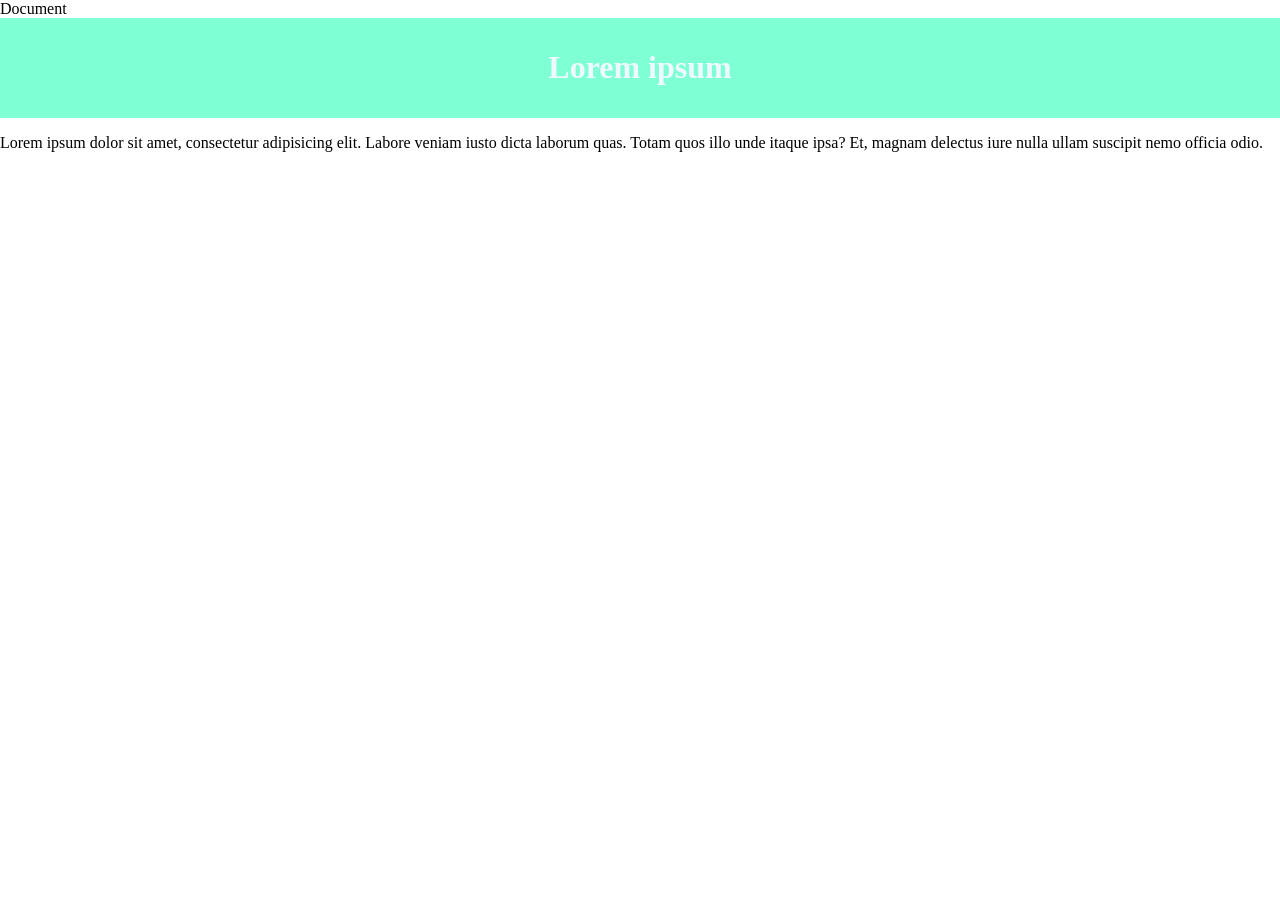
==== index.html @ c6069cfe "cw 04.05" ====
<!DOCTYPE html>
<html lang = "pl">
<head>
    <meta charset="UTF-8"
    <title>Document</title>
</head>
<body style="margin:0px"> 
    <header style="
    background-color: aquamarine;
    color: aliceblue;
    text-align: center;
    padding: 10px;
    margin: 0px;
    ">
     <h1> Lorem ipsum</h1>
    </header>
<p style="



">
</p> Lorem ipsum dolor sit amet, consectetur adipisicing elit. 
Labore veniam iusto dicta laborum quas. Totam quos illo unde itaque ipsa? 
Et, magnam delectus iure nulla ullam suscipit nemo officia odio.
</body>
</html>
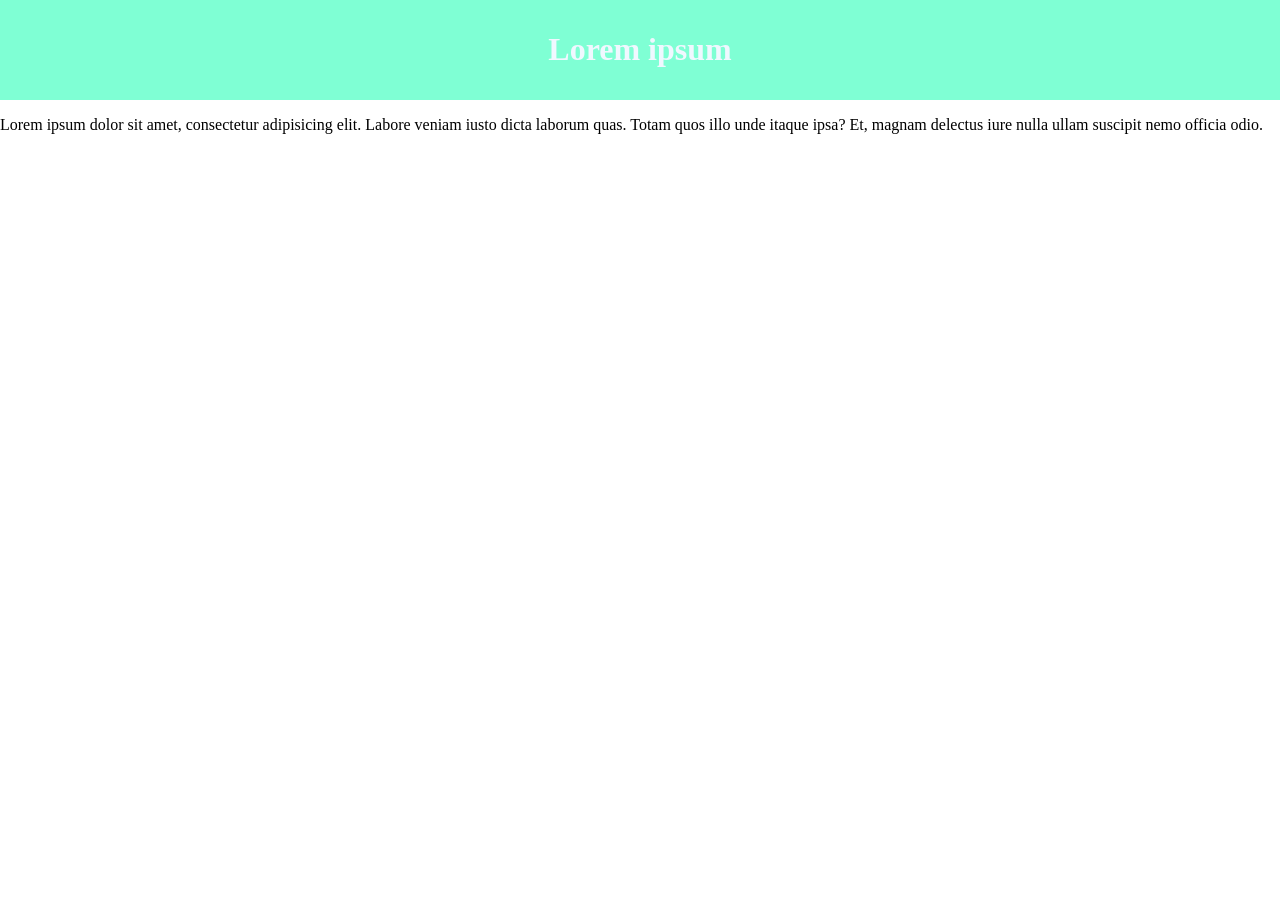
==== commit 194de2fa: "260511" ====
--- a/index.html
+++ b/index.html
@@ -1,7 +1,7 @@
 <!DOCTYPE html>
 <html lang = "pl">
 <head>
-    <meta charset="UTF-8"
+    <meta charset="UTF-8">
     <title>Document</title>
 </head>
 <body style="margin:0px"> 
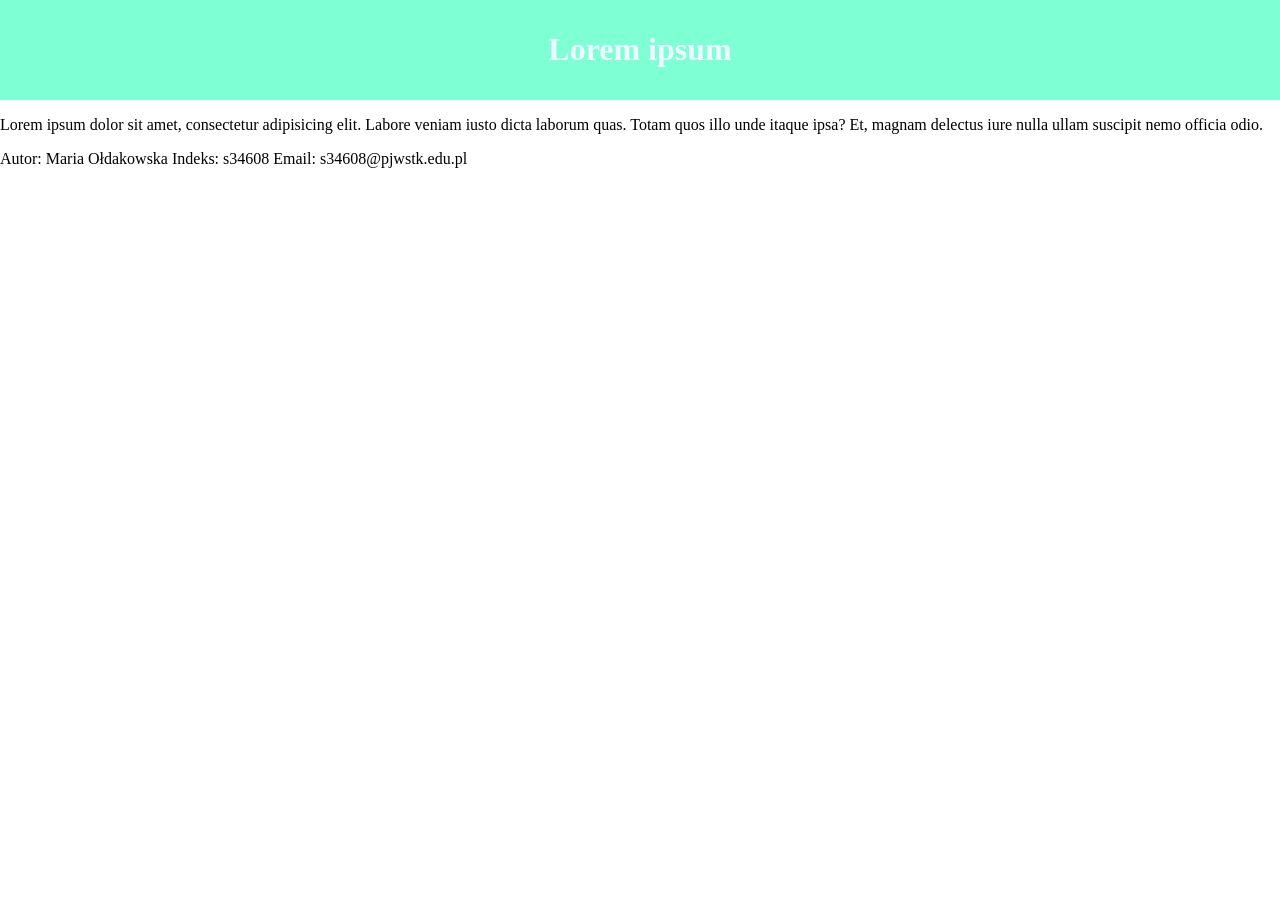
==== commit 5512c89d: "footer" ====
--- a/index.html
+++ b/index.html
@@ -14,13 +14,15 @@
     ">
      <h1> Lorem ipsum</h1>
     </header>
-<p style="
-
-
-
-">
-</p> Lorem ipsum dolor sit amet, consectetur adipisicing elit. 
+<p>Lorem ipsum dolor sit amet, consectetur adipisicing elit. 
 Labore veniam iusto dicta laborum quas. Totam quos illo unde itaque ipsa? 
 Et, magnam delectus iure nulla ullam suscipit nemo officia odio.
+</p> 
+<footer>
+     <p>Autor: Maria Ołdakowska
+        Indeks: s34608
+        Email: s34608@pjwstk.edu.pl
+     </p>
+</footer>
 </body>
 </html>
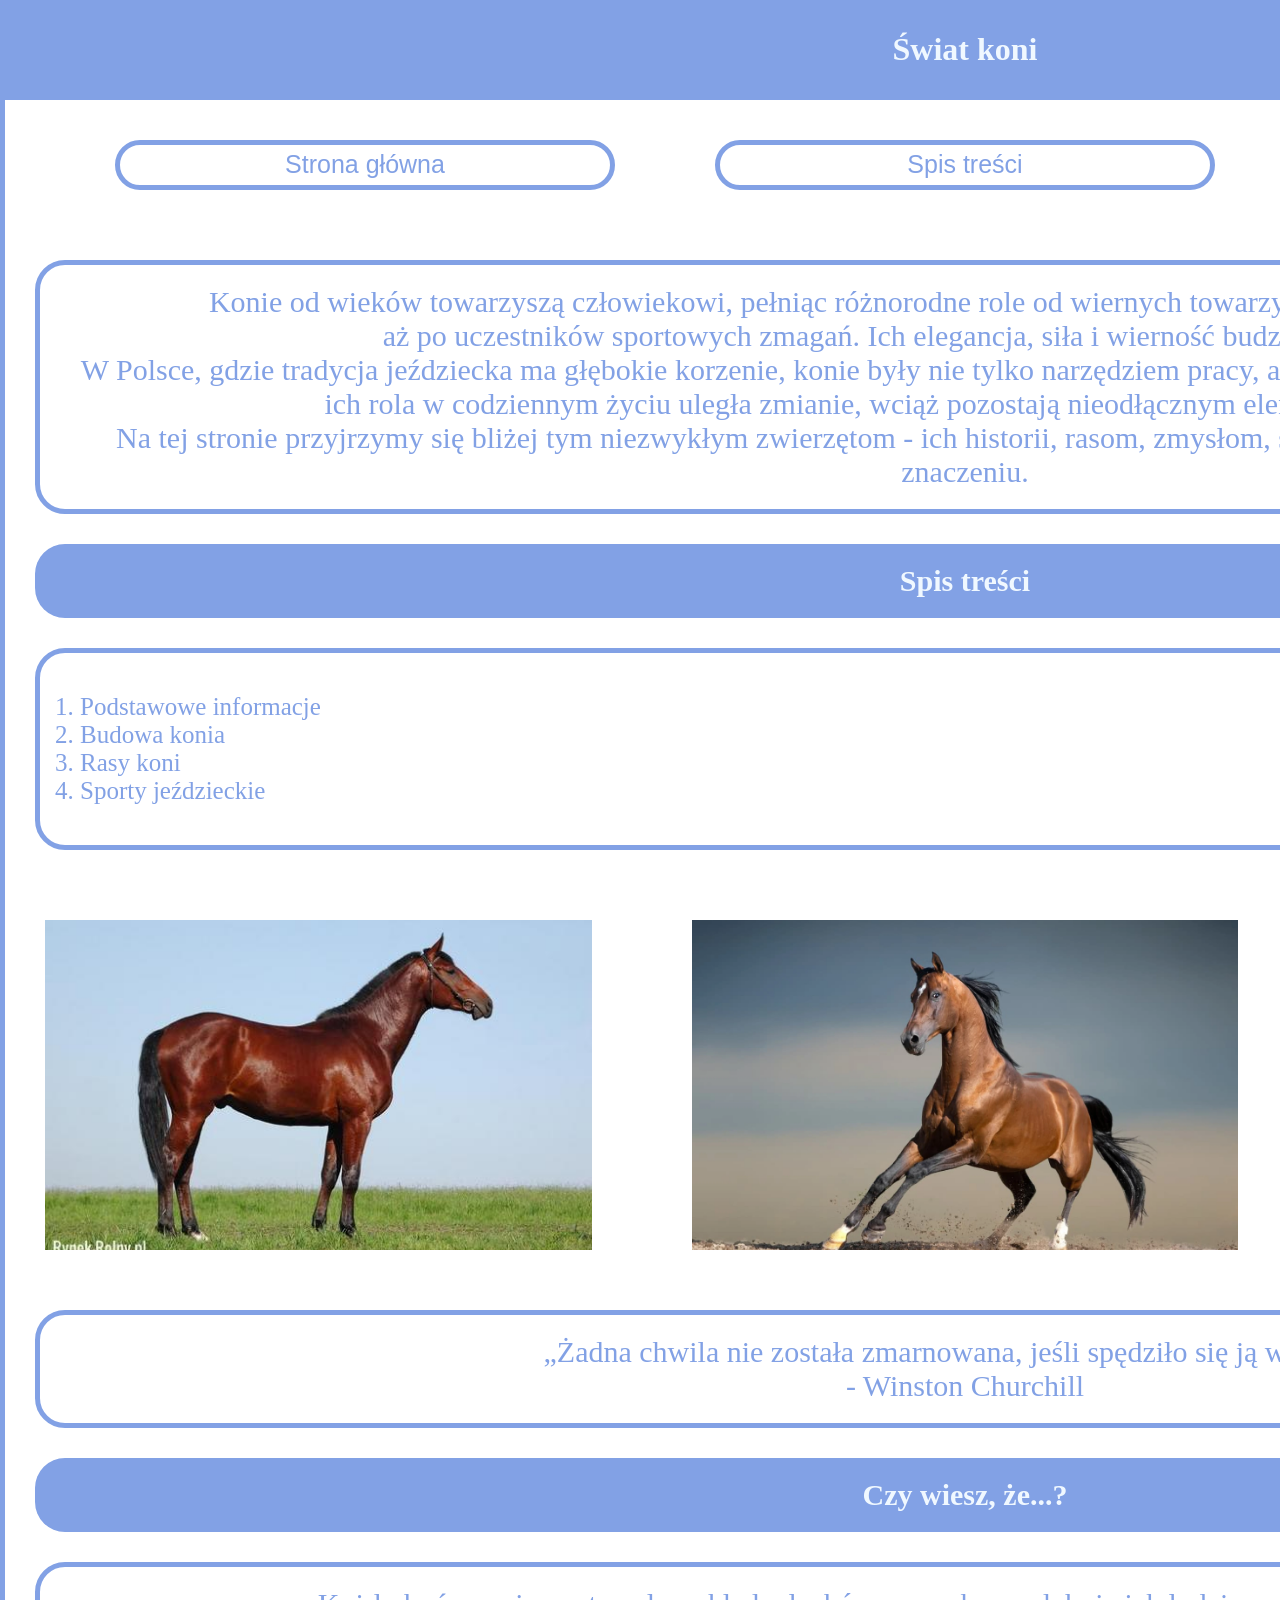
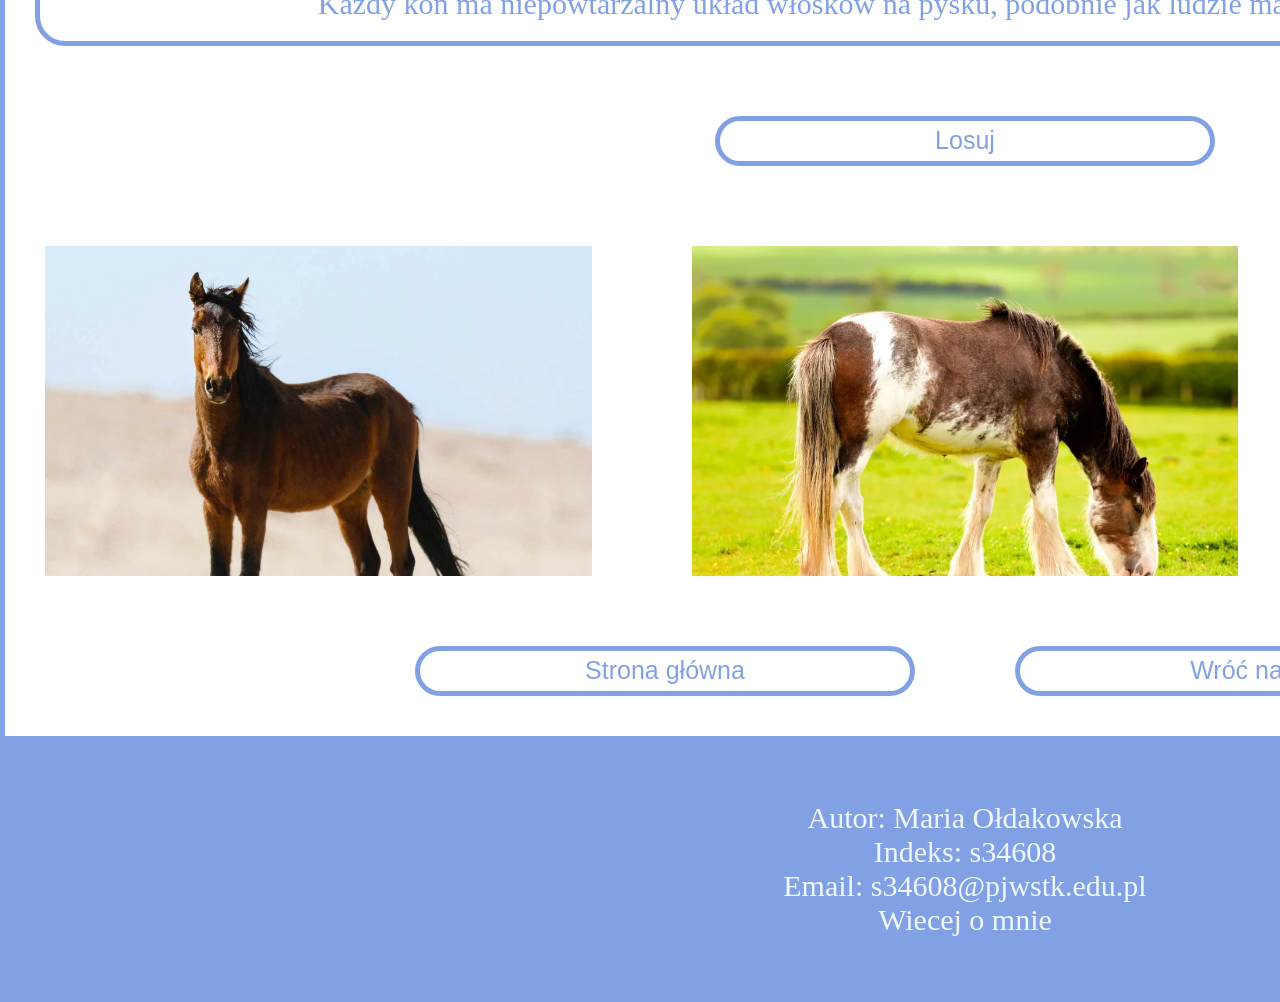
==== commit a86ddd31: "Strona" ====
--- a/index.html
+++ b/index.html
@@ -2,27 +2,142 @@
 <html lang = "pl">
 <head>
     <meta charset="UTF-8">
-    <title>Document</title>
-</head>
-<body style="margin:0px"> 
-    <header style="
-    background-color: aquamarine;
-    color: aliceblue;
-    text-align: center;
-    padding: 10px;
-    margin: 0px;
-    ">
-     <h1> Lorem ipsum</h1>
+    <title>Strona o koniach</title>
+    
+    <link rel="stylesheet" href="style.css">
+    </head>
+
+
+<body> 
+    
+    <header>
+     <h1 id="swiatkoni">
+        Świat koni
+    </h1>
     </header>
-<p>Lorem ipsum dolor sit amet, consectetur adipisicing elit. 
-Labore veniam iusto dicta laborum quas. Totam quos illo unde itaque ipsa? 
-Et, magnam delectus iure nulla ullam suscipit nemo officia odio.
+
+<div class="center">
+    <button onclick="location.href='index.html'">Strona główna</button>
+ 
+    
+        <button onclick="location.href='#spistresci'">Spis treści
+        </button>
+        
+ 
+    <button onclick="location.href='#autor'">Autor</button>
+</div>
+
+    <p>
+        
+  Konie od wieków towarzyszą człowiekowi, pełniąc różnorodne role od wiernych towarzyszy w pracy, przez bohaterów bitew, <br>
+  aż po uczestników sportowych zmagań. Ich elegancja, siła i wierność budzą podziw i fascynację. <br> 
+  W Polsce, gdzie tradycja jeździecka ma głębokie korzenie, konie były nie tylko narzędziem pracy, ale także symbolem kultury i historii. 
+  Dziś, choć ich rola w codziennym życiu uległa zmianie, wciąż pozostają nieodłącznym elementem naszej tożsamości. <br> 
+  Na tej stronie przyjrzymy się bliżej tym niezwykłym zwierzętom - ich historii, rasom, zmysłom, sposobom komunikacji oraz współczesnemu znaczeniu.
 </p> 
+
+   <h3 class="subtitle" id="spistresci">
+    Spis treści
+</h3>
+   
+    
+
+<ol>
+    <li><a href="podstawoweinfo.html">Podstawowe informacje</a></li>
+    <li><a href="budowakonia.html"> Budowa konia</a></li>
+    <li><a href="rasykoni.html"> Rasy koni</a></li>
+    <li><a href="sportyjeżdzieckie.html">Sporty jeździeckie</a></li>
+</ol>
+
+<div class="center">
+
+ <div class="picture"><img src="kon.jpg" alt="kon"></div>
+ <div class="picture"><img src="kon1.webp" alt="kon"></div>
+ <div class="picture"><img src="kon2.jpg" alt="kon"></div>
+
+ </div>
+
+<p> 
+    „Żadna chwila nie została zmarnowana, jeśli spędziło się ją w siodle.” <br>
+     - Winston Churchill
+</p>
+   
+
+
+ <h3 class="subtitle">Czy wiesz, że...?</h3>
+
+<p id="ciekawostka">
+    Każdy koń ma niepowtarzalny układ włosków na pysku, 
+    podobnie jak ludzie mają unikalne odciski palców.
+</p>
+
+<div class="center">
+<button onclick="losujCiekawostke()">
+    Losuj
+</button>
+</div>
+
+ <div class="center">
+
+ <div class="picture"><img src="kon3.jpg" alt="kon"></div>
+ <div class="picture"><img src="kon4.webp" alt="kon"></div>
+ <div class="picture"><img src="kon5.jpeg" alt="kon"></div>
+ 
+</div>
+
+<div class="center">
+<button onclick="location.href='index.html'">Strona główna</button>
+<button onclick="location.href='#swiatkoni'">Wróć na górę</button>
+</div>
+
 <footer>
-     <p>Autor: Maria Ołdakowska
-        Indeks: s34608
-        Email: s34608@pjwstk.edu.pl
+ 
+     <p id="autor">
+        Autor: Maria Ołdakowska <br>
+        Indeks: s34608 <br>
+        Email: s34608@pjwstk.edu.pl<br>
+        <a href="autor.html" style="color: aliceblue;">
+            Wiecej o mnie</a>
      </p>
 </footer>
+
+<script>
+function losujCiekawostke() {
+    const ciekawostki = [
+        "Każdy koń ma niepowtarzalny układ włosków na pysku, podobnie jak ludzie mają odciski palców.",
+        "Konie potrafią spać na stojąco.",
+        "Pole widzenia konia wynosi około 350 stopni.",
+        "Źrebię może wstać już około godzinę po narodzinach.",
+        "Konie rozpoznają ludzkie emocje po wyrazie twarzy.",
+        "Uszy konia mogą obracać się o 180 stopni.",
+        "Koń nie potrafi oddychać przez pysk — oddycha wyłącznie przez nos.",
+    "Konie nie potrafią wymiotować.",
+    "Serce dorosłego konia waży nawet około 5 kilogramów.",
+    "Najszybsze konie wyścigowe mogą osiągać prędkość ponad 70 km/h.",
+    "Konie potrafią zapamiętać człowieka nawet po wielu latach rozłąki.",
+    "Koń może wydawać ponad 10 różnych dźwięków służących do komunikacji.",
+    "Konie odczuwają emocje takie jak strach, radość i ciekawość.",
+    "Konie są zwierzętami stadnymi i źle znoszą samotność.",
+    "Źrebięta rodzą się z bardzo długimi nogami, które stanowią dużą część ich wysokości.",
+    "Konie potrafią rozpoznawać siebie nawzajem po głosie.",
+    "Najdłużej żyjący udokumentowany koń dożył 62 lat.",
+    "Koń może wypić nawet 40–50 litrów wody dziennie.",
+    "Konie mają świetny słuch i potrafią usłyszeć dźwięki, których człowiek nie zauważa.",
+    "Oczy konia należą do największych spośród wszystkich ssaków lądowych.",
+    "Koń może poruszać uszami niezależnie od siebie.",
+    "Dzikimi przodkami współczesnych koni były zwierzęta wielkości lisa.",
+    "Konie potrafią uczyć się przez obserwowanie innych koni.",
+    "Niektóre konie potrafią otwierać zasuwy i drzwi w stajni.",
+    "Koń potrafi wyczuć nastrój jeźdźca i często reaguje na jego stres lub zdenerwowanie.",
+    "Koń „biega na palcach” – jego kopyto to tak naprawdę zmodyfikowany jeden palec, co zwiększa szybkość, ale zmniejsza możliwość chwytania jak u innych ssaków.",
+    ];
+
+    const losowyNumer = Math.floor(Math.random() * ciekawostki.length);
+
+    document.getElementById("ciekawostka").textContent =
+        ciekawostki[losowyNumer];
+}
+</script>
+
 </body>
 </html>
--- a/style.css
+++ b/style.css
@@ -0,0 +1,142 @@
+body {
+    width: 1920px;
+    margin: 0 auto;
+     border-left: 5px solid #82a1e5;
+    border-right: 5px solid #82a1e5;
+    }
+
+
+header {
+    background-color: #82a1e5;
+    color: aliceblue;
+    text-align: center;
+    padding: 10px;
+    margin: 0px;
+}
+p {
+
+ border: 5px solid #82a1e5;
+    font-size:30px;
+    color:#82a1e5;
+    text-align: center;
+    padding: 20px;
+    margin: 30px;
+    border-radius: 30px;
+}
+
+.subtitle {
+    font-size: 30px;
+    background-color: #82a1e5;
+    color: aliceblue;
+    text-align: center;
+    padding: 20px;
+    margin: 30px;
+    border-radius: 30px;
+}
+
+ol{
+    border: 5px solid #82a1e5;
+    font-size:25px;
+    color:#82a1e5;
+    text-align: left;
+    padding: 40px;
+    margin: 30px;
+    border-radius: 30px;
+}
+
+ul{
+    border: 5px solid #82a1e5;
+    font-size:30px;
+    color:#82a1e5;
+    text-align: left;
+    padding: 40px;
+    margin: 30px;
+    border-radius: 30px;
+}
+
+footer{
+    background-color: #82a1e5;
+    text-align: center;
+    padding: 10px;
+    margin: 0px;
+}
+footer p{
+    color:aliceblue;
+}
+
+button {
+    border: 5px solid #82a1e5;
+    background-color:rgb(255, 255, 255);
+    color:#82a1e5;
+    font-size:25px;
+   
+    width: 500px;
+    height: 50px;
+    
+    margin: 40px 40px;
+
+    border-radius: 30px;
+
+    display: flex;
+    justify-content: center;
+    align-items:center;
+
+}
+
+button:hover{
+    color:aliceblue;
+    background-color:#82a1e5;
+    transition-duration: 0.3s;
+    cursor: pointer
+
+}
+
+div.center {
+    display: flex;
+    justify-content: center;
+    gap: 20px;
+}
+
+div.picture {
+    height: 320px;
+    width: 30%;
+    overflow:hidden;
+    margin: 30px;
+    padding: 10px;
+}
+
+div.picture img {
+    width: 100%;
+    /* height: 100%; */
+}
+
+a{
+    text-decoration: none;
+    color:#82a1e5
+}
+a:hover{
+    color:#537cd4;
+}
+
+html {
+    scroll-behavior: smooth;
+}
+
+h4{
+    font-size: 20px;
+    background-color:rgb(255, 255, 255);
+    color:#82a1e5;
+    text-align:center;
+    padding: 20px;
+    margin: 30px;
+    border-radius: 30px;
+    border: 5px solid #82a1e5;
+
+}
+
+.horse {
+    display: flex;
+    align-items:center;
+    gap: 20px;
+   
+}
